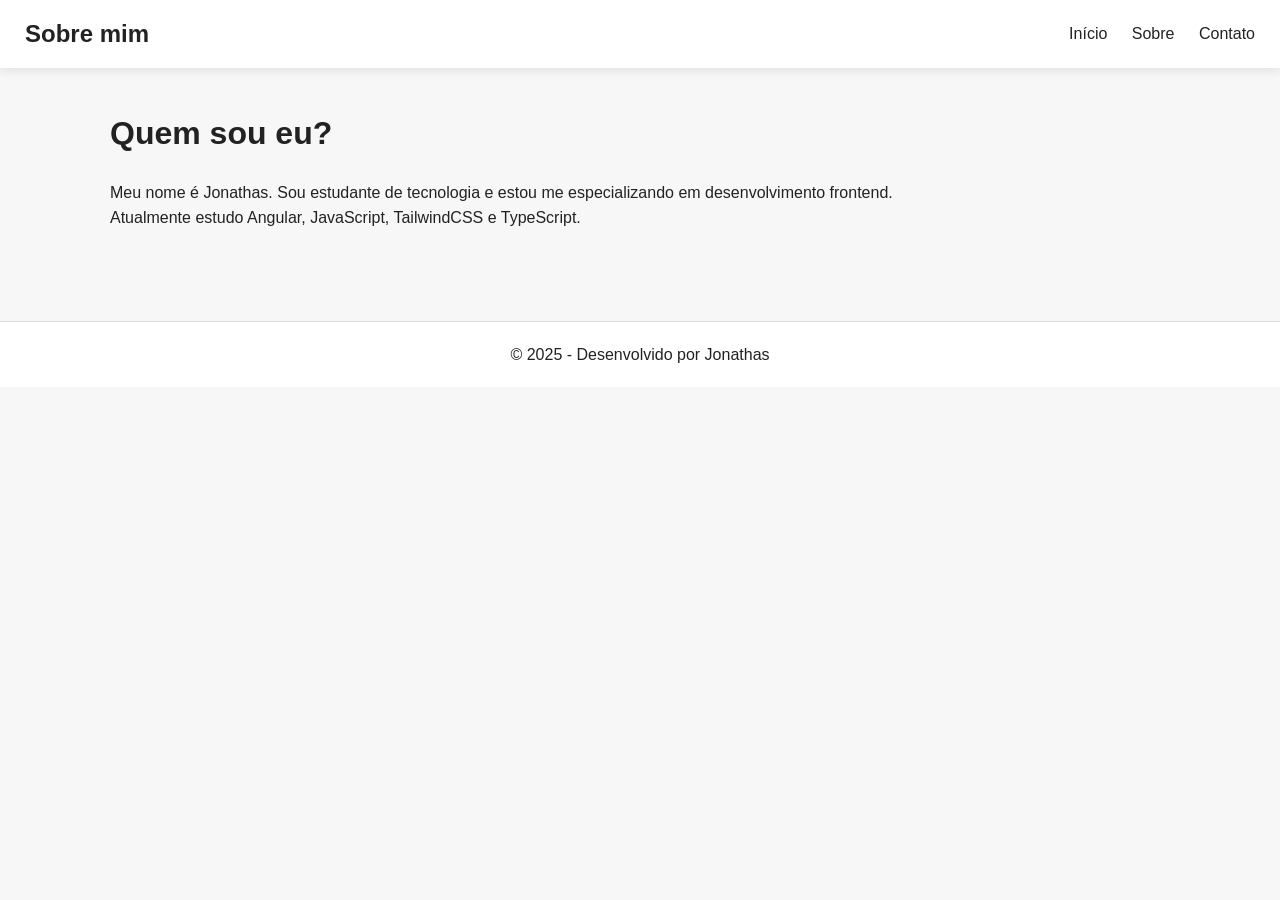
==== sobre.html @ 941e640b "gg" ====
<!DOCTYPE html>
<html lang="pt-BR">
<head>
    <meta charset="UTF-8">
    <meta name="viewport" content="width=device-width, initial-scale=1.0">
    <title>Sobre mim - Jonathas</title>
    <link rel="stylesheet" href="css/style.css">
</head>
<body>
    <header>
        <h1>Sobre mim</h1>
        <nav>
            <a href="index.html">Início</a>
            <a href="sobre.html">Sobre</a>
            <a href="contato.html">Contato</a>
        </nav>
    </header>

    <main>
        <section>
            <h2>Quem sou eu?</h2>
            <p>Meu nome é Jonathas. Sou estudante de tecnologia e estou me especializando em desenvolvimento frontend.</p>
            <p>Atualmente estudo Angular, JavaScript, TailwindCSS e TypeScript.</p>
        </section>
    </main>

    <footer>
        <p>© 2025 - Desenvolvido por Jonathas</p>
    </footer>
</body>
</html>
---- css/style.css ----
/* ========= RESET ========= */
* {
    margin: 0;
    padding: 0;
    box-sizing: border-box;
    font-family: "Inter", sans-serif;
}

body {
    background: #f7f7f7;
    color: #222;
    line-height: 1.6;
}

/* ========= HEADER ========= */
header {
    background: #fff;
    padding: 15px 25px;
    display: flex;
    justify-content: space-between;
    align-items: center;
    box-shadow: 0 2px 10px rgba(0,0,0,0.1);
    position: sticky;
    top: 0;
    z-index: 10;
}

header h1 {
    font-size: 1.5rem;
    font-weight: bold;
}

nav a {
    margin-left: 20px;
    text-decoration: none;
    color: #222;
    font-weight: 500;
    transition: 0.3s;
}

nav a:hover {
    color: #0077ff;
}

/* ========= MAIN ========= */
main {
    padding: 40px 20px;
    max-width: 1100px;
    margin: auto;
}

h2 {
    font-size: 2rem;
    margin-bottom: 20px;
}

h3 {
    margin-top: 30px;
    font-size: 1.4rem;
}

/* ========= PROJETOS GRID ========= */
.projetos-grid {
    margin-top: 20px;
    display: grid;
    grid-template-columns: repeat(auto-fit, minmax(250px, 1fr));
    gap: 20px;
}

.card {
    background: white;
    padding: 20px;
    border-radius: 12px;
    box-shadow: 0 5px 15px rgba(0,0,0,0.08);
    transition: 0.3s;
}

.card:hover {
    transform: translateY(-5px);
}

/* ========= FORMULÁRIO ========= */
form {
    background: #fff;
    padding: 25px;
    border-radius: 12px;
    box-shadow: 0 5px 15px rgba(0,0,0,0.1);
}

input, textarea {
    width: 100%;
    padding: 12px;
    margin-bottom: 15px;
    border: 1px solid #ccc;
    border-radius: 6px;
    font-size: 1rem;
}

button {
    width: 100%;
    padding: 12px;
    background: #0077ff;
    border: none;
    border-radius: 6px;
    color: white;
    font-size: 1.2rem;
    cursor: pointer;
    transition: 0.3s;
}

button:hover {
    background: #0057cc;
}

/* ========= FOOTER ========= */
footer {
    text-align: center;
    padding: 20px;
    margin-top: 50px;
    background: #fff;
    border-top: 1px solid #ddd;
}

/* ========= RESPONSIVO: MENU MOBILE ========= */
@media (max-width: 700px) {
    nav {
        display: none;
    }
}
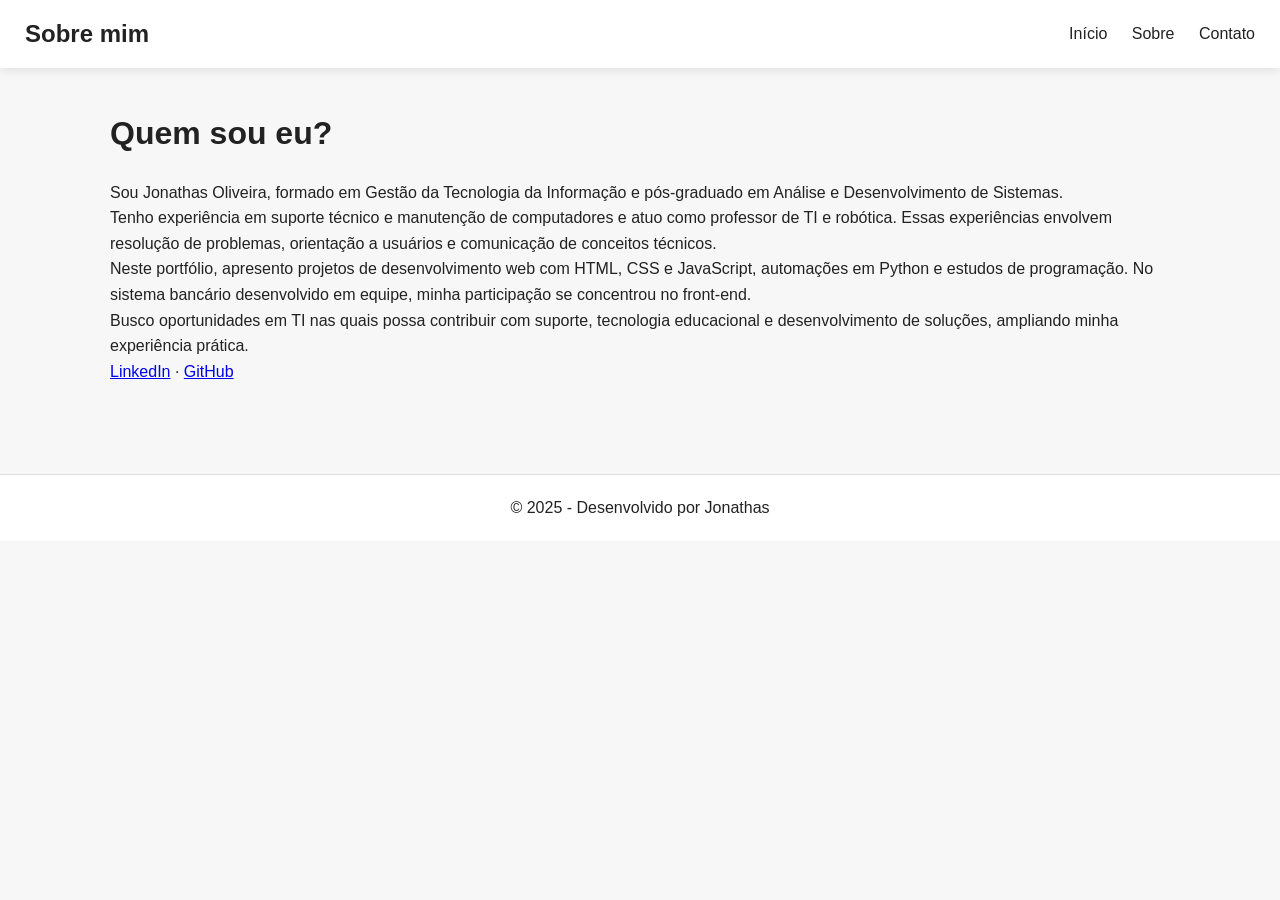
==== commit d7e45e4d: "Melhora apresentação profissional e navegação do portfólio" ====
--- a/sobre.html
+++ b/sobre.html
@@ -19,8 +19,11 @@
     <main>
         <section>
             <h2>Quem sou eu?</h2>
-            <p>Meu nome é Jonathas. Sou estudante de tecnologia e estou me especializando em desenvolvimento frontend.</p>
-            <p>Atualmente estudo Angular, JavaScript, TailwindCSS e TypeScript.</p>
+            <p>Sou Jonathas Oliveira, formado em Gestão da Tecnologia da Informação e pós-graduado em Análise e Desenvolvimento de Sistemas.</p>
+            <p>Tenho experiência em suporte técnico e manutenção de computadores e atuo como professor de TI e robótica. Essas experiências envolvem resolução de problemas, orientação a usuários e comunicação de conceitos técnicos.</p>
+            <p>Neste portfólio, apresento projetos de desenvolvimento web com HTML, CSS e JavaScript, automações em Python e estudos de programação. No sistema bancário desenvolvido em equipe, minha participação se concentrou no front-end.</p>
+            <p>Busco oportunidades em TI nas quais possa contribuir com suporte, tecnologia educacional e desenvolvimento de soluções, ampliando minha experiência prática.</p>
+            <p><a href="https://www.linkedin.com/in/jonathas-diangellos-oliveira/">LinkedIn</a> · <a href="https://github.com/Jon-Diangellos">GitHub</a></p>
         </section>
     </main>
 
